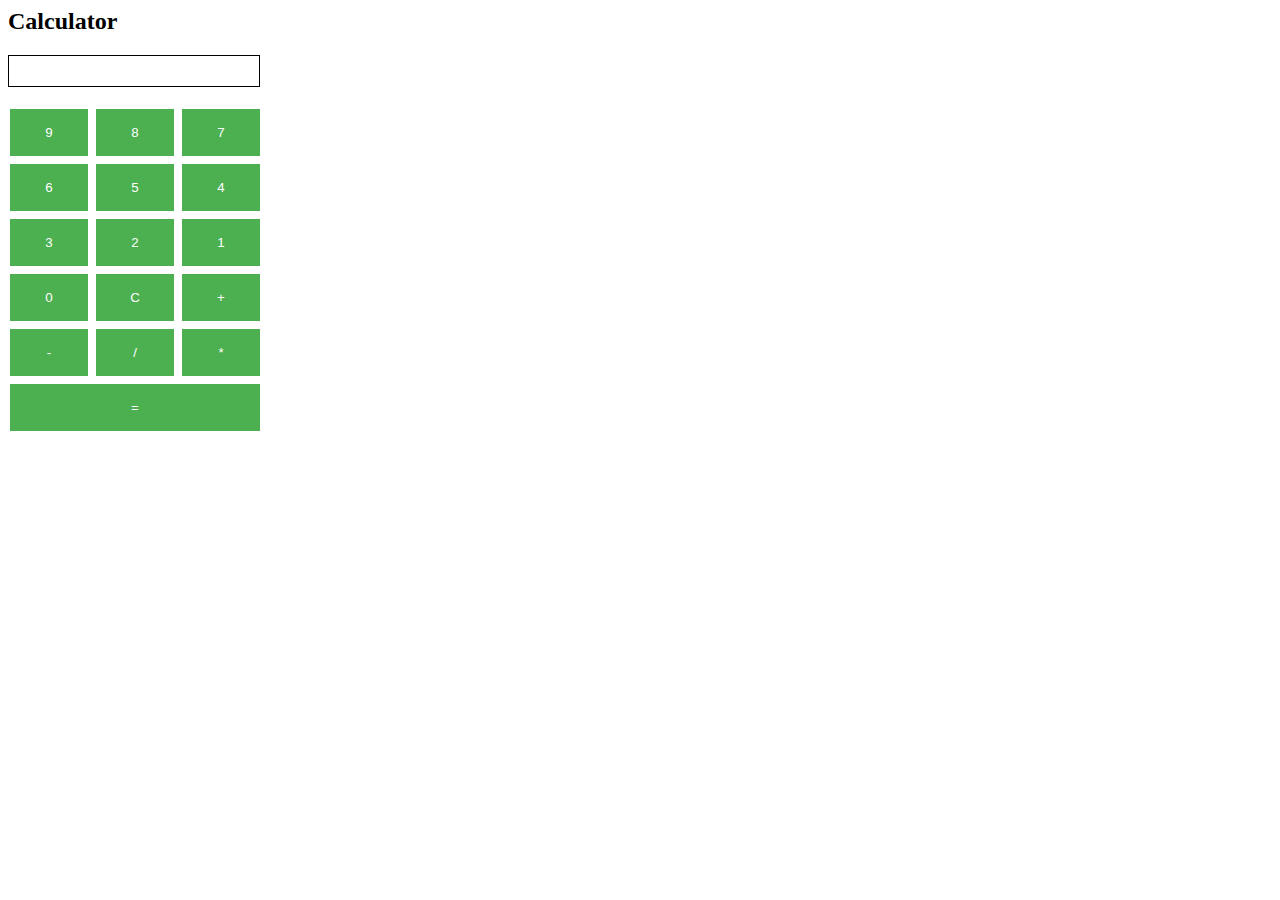
==== project/calc.html @ 45522d27 "calc" ====
<html><head></head><body>

<style>
.txbox{
    width:100px;
    border:1px solid #4CAF50;
    display:inline-block;
    margin: 0;
}
.hide{display:none;}
#outputbox{height:20px; width:240px; border:1px solid #000;padding:5px;}
input[type=button] {
    background-color: #4CAF50;
    border: none;
    color: white;
    padding: 16px 32px;
    text-decoration: none;
    margin: 4px 2px;
    cursor: pointer;
    min-width:78px
}
form{width:315px}
</style>

<h2>Calculator</h2>

<form>

  
  <input type="text" class="txbox hide" name="first" value="" id="first">
  <input type="text" class="txbox hide" name="operation" value="" id="operation">
  <input type="text" class="txbox hide" name="second" value="" id="second">
  <input type="text" class="txbox hide" name="output" value="" id="output">

  <div id="outputbox">
  	
  </div>
  <br/>
  <input type="button" value="9" onclick="num(this)" id="num9">
  <input type="button" value="8" onclick="num(this)" id="num8">
  <input type="button" value="7" onclick="num(this)" id="num7">
  <input type="button" value="6" onclick="num(this)" id="num6">
  <input type="button" value="5" onclick="num(this)" id="num5">
  <input type="button" value="4" onclick="num(this)" id="num4">
  <input type="button" value="3" onclick="num(this)" id="num3">
  <input type="button" value="2" onclick="num(this)" id="num2">
  <input type="button" value="1" onclick="num(this)" id="num1">
  <input type="button" value="0" onclick="num(this)" id="num0">
  <input type="button" value="C" onclick="clr()">
  <input type="button" value="+" onclick="opr(this)">
  <input type="button" value="-" onclick="opr(this)">
  <input type="button" value="/" onclick="opr(this)">
  <input type="button" value="*" onclick="opr(this)">
  <input type="button" value="=" onclick="equ()" style="width:250px;">
  
</form> 


<script>

var first, operation, second, output, final1, num1, final2, num2;

first = document.getElementById("first");
operation = document.getElementById("operation");
second = document.getElementById("second");
output = document.getElementById("output");
outputbox = document.getElementById("outputbox");

function clr(){
    first.value = "";
    second.value = "";
    operation.value = "";
    output.value = "";
    first.classList.remove("fvalue-entered");
    outputbox.innerHTML = "";
}

function num(n){
    if(first.classList =="txbox hide fvalue-entered"){
        num2 = n.value;
        final2 = second.value + n.value;
        second.value = final2;
        outputbox.innerHTML = final2;
        
    }
    else{
        num1 = n.value;
        final1 = first.value + n.value;
        first.value = final1;
        outputbox.innerHTML = final1;
        
    }
}

function opr(o){
    if(first.value !==""){
        var opr = o.value;
        operation.value = opr;
        outputbox.innerHTML = opr;
        first.classList.add("fvalue-entered");
    }
    else{
        first.classList.remove("fvalue-entered");
    }
}

function equ(){

var fval, oval, sval, print;

fval = first.value;
oval = operation.value;
sval = second.value;

function add(){
print = parseInt(fval)+parseInt(sval);
output.value = print;
outputbox.innerHTML = print;
}
function sub(){
print= parseInt(fval)-parseInt(sval);
output.value = print;
outputbox.innerHTML = print;
}
function mul(){
print = parseInt(fval)*parseInt(sval);
output.value = print;
outputbox.innerHTML = print;
}
function div(){
print =  parseInt(fval)/parseInt(sval);
output.value = print;
outputbox.innerHTML = print;
}
function def(){
alert("Please Choose Operation!");
}

switch (oval) {
    case "+":
        add();
        break;
    case "-":
        sub();
        break;
    case "*":
        mul();
        break;
    case "/":
        div()
        break;
   default: 
    def();
}



}


</script>



</body></html>
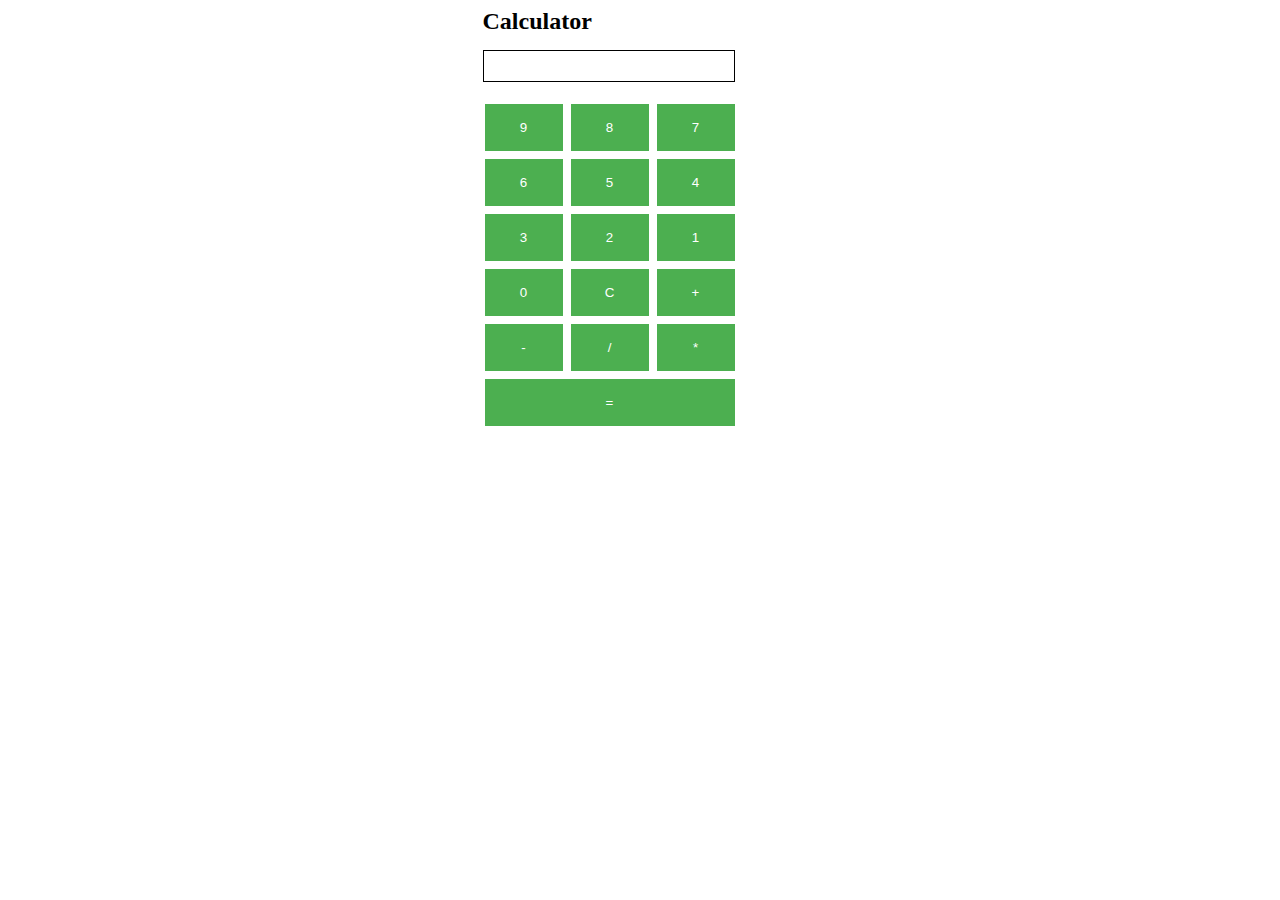
==== commit d0f8e32b: "Update calc.html" ====
--- a/project/calc.html
+++ b/project/calc.html
@@ -19,7 +19,11 @@
     cursor: pointer;
     min-width:78px
 }
-form{width:315px}
+form{ width: 315px;
+    margin: 0 auto;
+    }
+    h2{ width: 315px;
+    margin: 0 auto;margin-bottom: 15px;}
 </style>
 
 <h2>Calculator</h2>
